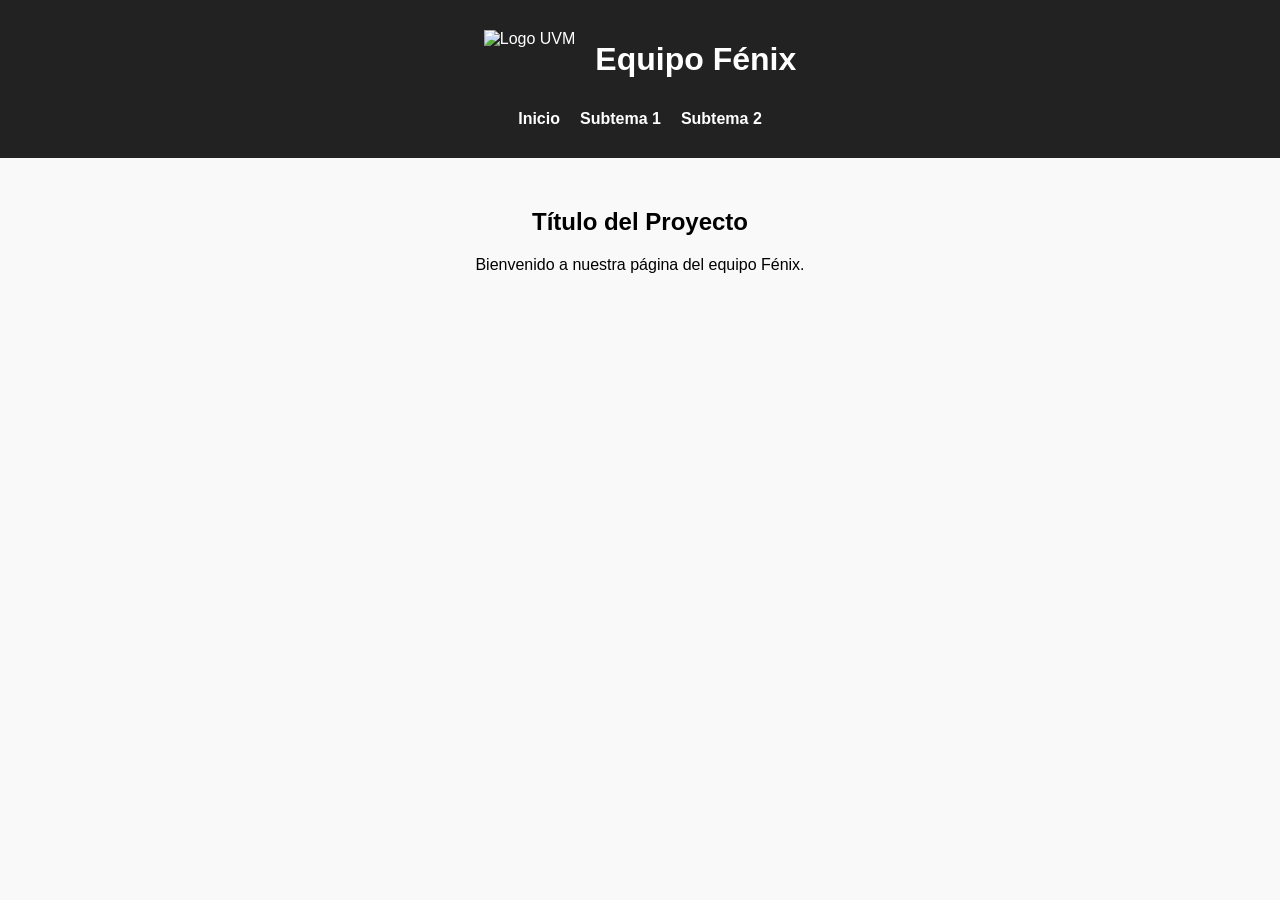
==== index.html @ 3db122ba "c1" ====
<!DOCTYPE html>
<html lang="es">
<head>
  <meta charset="UTF-8">
  <title>Proyecto UVM</title>
  <link rel="stylesheet" href="style.css">
</head>
<body>
  <header>
    <div class="encabezado">
      <img src="images/logo-uvm.png" alt="Logo UVM" class="logo">
      <h1>Equipo Fénix</h1>
    </div>
    <nav>
      <ul class="menu">
        <li><a href="index.html">Inicio</a></li>
        <li><a href="subtema1.html">Subtema 1</a></li>
        <li><a href="subtema2.html">Subtema 2</a></li>
        <!-- Puedes agregar más aquí -->
      </ul>
    </nav>
  </header>

  <main>
    <h2>Título del Proyecto</h2>
    <p>Bienvenido a nuestra página del equipo Fénix.</p>
  </main>
</body>
</html>
---- style.css ----
body {
    font-family: Arial, sans-serif;
    margin: 0;
    padding: 0;
    background-color: #f9f9f9;
  }
  
  header {
    background-color: #222;
    color: white;
    padding: 20px 0;
    text-align: center;
  }
  
  .encabezado {
    display: flex;
    align-items: center;
    justify-content: center;
    gap: 20px;
  }
  
  .logo {
    height: 60px;
  }
  
  .menu {
    list-style: none;
    padding: 0;
    margin: 10px 0;
    display: flex;
    justify-content: center;
    gap: 20px;
  }
  
  .menu li a {
    text-decoration: none;
    color: white;
    font-weight: bold;
  }
  
  .menu li a:hover {
    text-decoration: underline;
  }
  
  main {
    padding: 30px;
    text-align: center;
  }
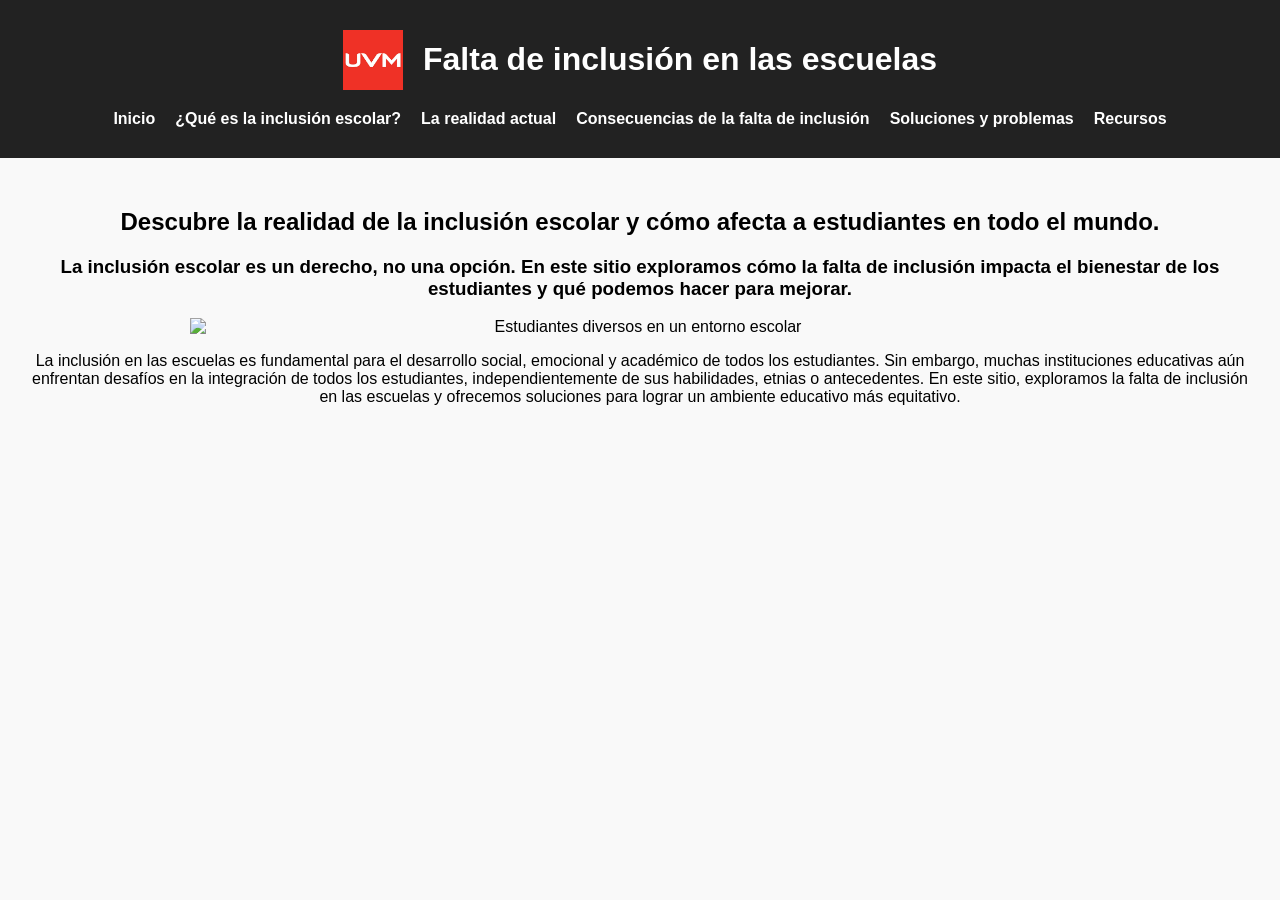
==== commit 86534a63: "viejo" ====
--- a/index.html
+++ b/index.html
@@ -8,22 +8,36 @@
 <body>
   <header>
     <div class="encabezado">
-      <img src="images/logo-uvm.png" alt="Logo UVM" class="logo">
-      <h1>Equipo Fénix</h1>
+      <img src="images/uvm.webp" alt="Logo UVM" class="logo">
+      <h1>Falta de inclusión en las escuelas</h1>
     </div>
     <nav>
       <ul class="menu">
         <li><a href="index.html">Inicio</a></li>
-        <li><a href="subtema1.html">Subtema 1</a></li>
-        <li><a href="subtema2.html">Subtema 2</a></li>
-        <!-- Puedes agregar más aquí -->
+        <li><a href="subtema1.html">¿Qué es la inclusión escolar?</a></li>
+        <li><a href="subtema2.html">La realidad actual</a></li>
+        <li><a href="subtema3.html">Consecuencias de la falta de inclusión</a></li>
+        <li><a href="subtema4.html">Soluciones y problemas</a></li>
+        <li><a href="subtema5.html">Recursos</a></li>
       </ul>
     </nav>
   </header>
 
   <main>
-    <h2>Título del Proyecto</h2>
-    <p>Bienvenido a nuestra página del equipo Fénix.</p>
+    <h2>Descubre la realidad de la inclusión escolar y cómo afecta a estudiantes en todo el mundo.</h2>
+
+    <h3>La inclusión escolar es un derecho, no una opción. En este sitio exploramos cómo la falta de inclusión impacta el bienestar de los estudiantes y qué podemos hacer para mejorar.</h3>
+
+    <img src="images/inclusion.jpg" alt="Estudiantes diversos en un entorno escolar" style="width:100%; max-width:900px; display:block; margin:auto;">
+
+    <section>
+      <p>
+        La inclusión en las escuelas es fundamental para el desarrollo social, emocional y académico de todos los estudiantes. 
+        Sin embargo, muchas instituciones educativas aún enfrentan desafíos en la integración de todos los estudiantes, 
+        independientemente de sus habilidades, etnias o antecedentes. En este sitio, exploramos la falta de inclusión en las 
+        escuelas y ofrecemos soluciones para lograr un ambiente educativo más equitativo.
+      </p>
+    </section>
   </main>
 </body>
 </html>
